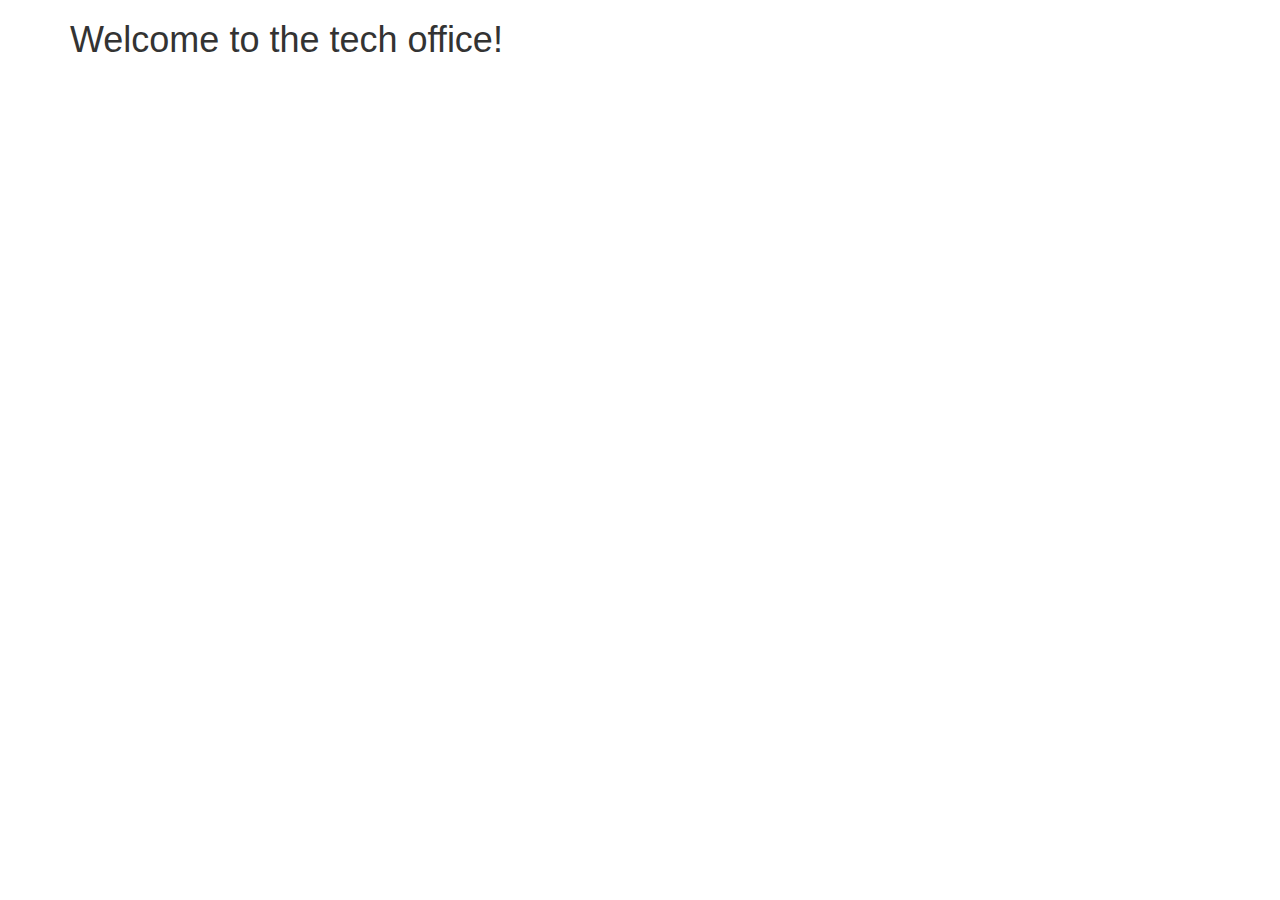
==== tech-office/index.html @ 54673483 "Created new dashboard for the tech office." ====
<!DOCTYPE html>
<html>
<head>
	<link rel="stylesheet" type="text/css" href="https://maxcdn.bootstrapcdn.com/bootstrap/3.3.6/css/bootstrap.min.css">
	<link rel="stylesheet" type="text/css" href="styling.css">
	<title>Tech Office Dashboard</title>
</head>
<body>
	<div id="header">
	</div>
	<div id="content">
		<div class="container">
			<h1>Welcome to the tech office!</h1>
		</div>
	</div>
	<script type="text/javascript" src="https://maxcdn.bootstrapcdn.com/bootstrap/3.3.6/js/bootstrap.min.js"></script>
	<script type="text/javascript" src="app.js"></script>
</body>
</html>
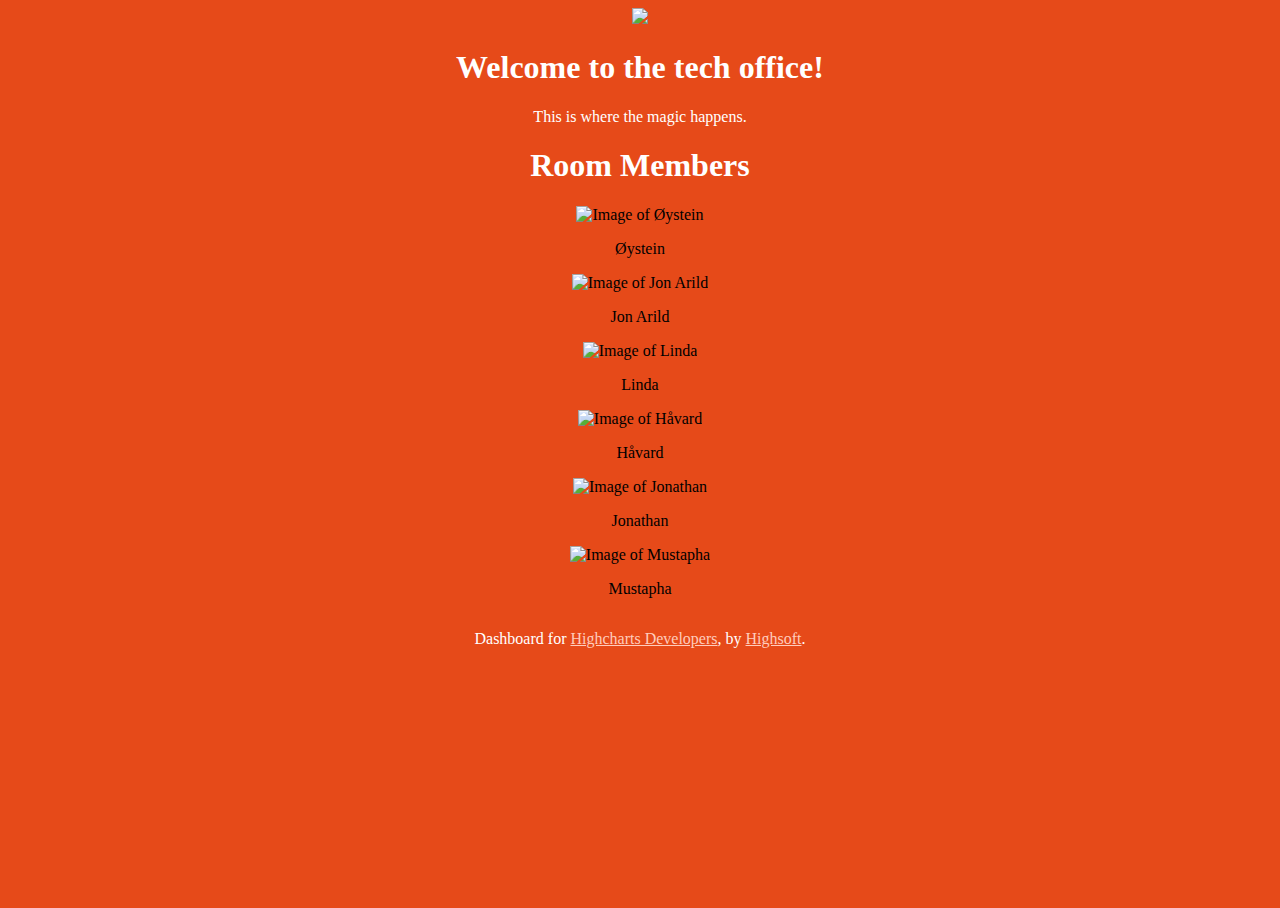
==== commit 631f92d3: "tech-office: styled member cards." ====
--- a/tech-office/index.html
+++ b/tech-office/index.html
@@ -1,19 +1,111 @@
 <!DOCTYPE html>
 <html>
 <head>
-	<link rel="stylesheet" type="text/css" href="https://maxcdn.bootstrapcdn.com/bootstrap/3.3.6/css/bootstrap.min.css">
+	<meta charset="utf-8">
+	<link rel="stylesheet" type="text/css" href="bootstrap.min.css">
 	<link rel="stylesheet" type="text/css" href="styling.css">
 	<title>Tech Office Dashboard</title>
 </head>
 <body>
-	<div id="header">
-	</div>
-	<div id="content">
-		<div class="container">
-			<h1>Welcome to the tech office!</h1>
+<div class="container-fluid cover">
+	<div class="row cover-inner">
+		<div class="col-xs-12">
+			<div class="container-fluid">
+				<div class="row">
+					<div class="col-xs-12">
+						<a href="#"><img src="http://www.highcharts.com/media/templates/highsoft_bootstrap/images/logo.svg" /></a>
+					</div>
+				</div>
+			</div>
+		</div>
+		<div class="col-xs-12">
+			<div class="container-fluid">
+				<div class="row">
+					<div class="col-md-4 vertical-center">
+						<h1>Welcome to the tech office!</h1>
+						<p class="lead">This is where the magic happens.</p>
+					</div>
+					<div class="col-md-8">
+						<h1>Room Members</h1>
+						<div class="row">
+							<div class="col-xs-4">
+								<div class="card member">
+									<div class="card-img-top">
+										<img src="https://scontent-waw1-1.xx.fbcdn.net/hphotos-xpf1/v/t1.0-9/12932817_1129196760465178_7040126759148174866_n.jpg?oh=612bc4f26747f590011d1a78110c69bd&oe=57B79EA1" alt="Image of Øystein">
+									</div>
+									<div class="card-block">
+										<p class="card-title">Øystein</p>
+									</div>
+								</div>
+							</div>
+							<div class="col-xs-4">
+								<div class="card member">
+									<div class="card-img-top">
+										<img src="https://scontent-waw1-1.xx.fbcdn.net/hphotos-prn2/v/t1.0-9/10407443_10152545614277424_6749747905968700287_n.jpg?oh=d88b58dc48fedc3aa77af477376be0d3&oe=577D32D4" alt="Image of Jon Arild">
+									</div>
+									<div class="card-block">
+										<p class="card-title">Jon Arild</p>
+									</div>
+								</div>
+							</div>
+							<div class="col-xs-4">
+								<div class="card member">
+									<div class="card-img-top">
+										<img src="https://scontent-waw1-1.xx.fbcdn.net/hphotos-xlf1/v/t1.0-9/8274_10153203332931618_7332942839057775483_n.jpg?oh=73b51e4b213fe2ecae5bf06d51c67ee4&amp;oe=578801D2" alt="Image of Linda">
+									</div>
+									<div class="card-block">
+										<p class="card-title">Linda</p>
+									</div>
+								</div>
+							</div>
+							<div class="col-xs-4">
+								<div class="card member">
+									<div class="card-img-top">
+										<img src="https://scontent-waw1-1.xx.fbcdn.net/hphotos-xlf1/v/t1.0-9/1910653_38845875607_1952_n.jpg?oh=f3b18a900a8d956c94ce9b00692518fc&oe=57831CE9" alt="Image of Håvard">
+									</div>
+									<div class="card-block">
+										<p class="card-title">Håvard</p>
+									</div>
+								</div>
+							</div>
+							<div class="col-xs-4">
+								<div class="card member">
+									<div class="card-img-top">
+										<img src="https://scontent-waw1-1.xx.fbcdn.net/hphotos-xta1/t31.0-8/11896532_505469352949216_741050106062548771_o.jpg" alt="Image of Jonathan">
+									</div>
+									<div class="card-block">
+										<p class="card-title">Jonathan</p>
+									</div>
+								</div>
+							</div>
+							<div class="col-xs-4">
+								<div class="card member">
+									<div class="card-img-top">
+										<img src="https://scontent-waw1-1.xx.fbcdn.net/hphotos-xaf1/t31.0-8/10620010_708793502545767_3946960369250303565_o.jpg" alt="Image of Mustapha">
+									</div>
+									<div class="card-block">
+										<p class="card-title">Mustapha</p>
+									</div>
+								</div>
+							</div>
+						</div>
+					</div>
+				</div>
+			</div>
+		</div>
+		<div class="col-xs-12 vertical-bottom">
+			<div class="container-fluid">
+				<div class="row">
+					<div class="col-xs-12">
+						<p>Dashboard for <a href="www.highcharts.com">Highcharts Developers</a>, by <a href="www.highcharts.com/about">Highsoft</a>.</p>
+					</div>
+				</div>
+			</div>
 		</div>
 	</div>
-	<script type="text/javascript" src="https://maxcdn.bootstrapcdn.com/bootstrap/3.3.6/js/bootstrap.min.js"></script>
+</div>
+	<script type="text/javascript" src="https://ajax.googleapis.com/ajax/libs/jquery/2.1.4/jquery.min.js"></script>
+	<script type="text/javascript" src="bootstrap.min.js"></script>
 	<script type="text/javascript" src="app.js"></script>
 </body>
 </html>--- a/tech-office/styling.css
+++ b/tech-office/styling.css
@@ -0,0 +1,55 @@
+/*
+ * Globals
+ */
+
+/* Links */
+a,
+a:focus,
+a:hover {
+  color: #FFCCBC;
+}
+
+/*
+ * Base structure
+ */
+html,
+body,
+.cover,
+.cover-inner {
+  height: 100%;
+}
+
+body {
+  text-align: center;
+  background-color: #E64A19;
+  color: #FFFFFF;
+}
+
+/*
+ * Card
+ */
+.card.member {
+  color: #000000;
+  overflow: hidden;
+}
+
+.card.member .card-img-top {
+  max-height: 200px;
+  max-width: 100%;
+  overflow: hidden;
+}
+.card.member .card-img-top img {
+  max-width: 100%;
+}
+
+
+
+.vertical-center {
+  align-self: center;
+}
+.vertical-top {
+  align-self: flex-start;
+}
+.vertical-bottom {
+  align-self: flex-end;
+}
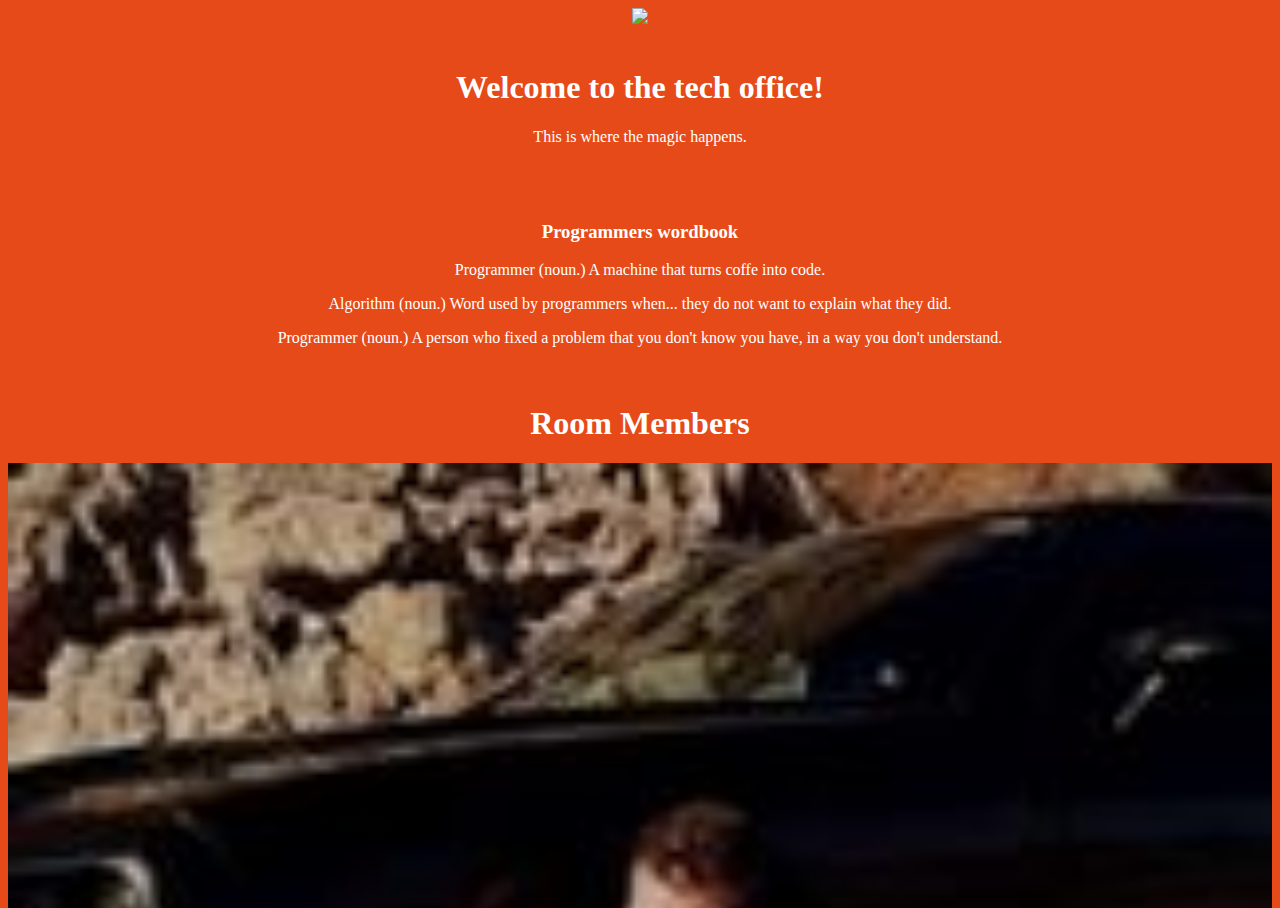
==== commit 066ee6be: "tech-office: improved responsitivity of images." ====
--- a/tech-office/index.html
+++ b/tech-office/index.html
@@ -21,67 +21,97 @@
 		<div class="col-xs-12">
 			<div class="container-fluid">
 				<div class="row">
-					<div class="col-md-4 vertical-center">
-						<h1>Welcome to the tech office!</h1>
-						<p class="lead">This is where the magic happens.</p>
+					<div class="col-md-6 vertical-center info">
+						<div class="row">
+							<div class="col-xs-12">
+								<h1>Welcome to the tech office!</h1>
+								<p class="lead">This is where the magic happens.</p>
+							</div>
+						</div>
+						<div class="row">
+							<div class="col-xs-12">
+								<h3>Programmers wordbook</h3>
+								<blockquote class="blockquote">
+									<p class="m-b-0">Programmer (noun.) A machine that turns coffe into code.</p>
+								</blockquote>
+								<blockquote class="blockquote">
+									<p class="m-b-0">Algorithm (noun.) Word used by programmers when... they do not want to explain what they did.</p>
+								</blockquote>
+								<blockquote class="blockquote">
+									<p class="m-b-0">Programmer (noun.) A person who fixed a problem that you don't know you have, in a way you don't understand.</p>
+								</blockquote>
+							</div>
+						</div>
 					</div>
-					<div class="col-md-8">
+					<div class="col-md-6">
 						<h1>Room Members</h1>
 						<div class="row">
-							<div class="col-xs-4">
+							<div class="col-xs-6 col-lg-4">
 								<div class="card member">
-									<div class="card-img-top">
-										<img src="https://scontent-waw1-1.xx.fbcdn.net/hphotos-xpf1/v/t1.0-9/12932817_1129196760465178_7040126759148174866_n.jpg?oh=612bc4f26747f590011d1a78110c69bd&oe=57B79EA1" alt="Image of Øystein">
+									<div class="card-img-top sixteen-nine">
+										<div class="content">
+											<img src="./images/oystein.jpg" alt="Image of Øystein">
+										</div>
 									</div>
 									<div class="card-block">
 										<p class="card-title">Øystein</p>
 									</div>
 								</div>
 							</div>
-							<div class="col-xs-4">
+							<div class="col-xs-6 col-lg-4">
 								<div class="card member">
-									<div class="card-img-top">
-										<img src="https://scontent-waw1-1.xx.fbcdn.net/hphotos-prn2/v/t1.0-9/10407443_10152545614277424_6749747905968700287_n.jpg?oh=d88b58dc48fedc3aa77af477376be0d3&oe=577D32D4" alt="Image of Jon Arild">
+									<div class="card-img-top sixteen-nine">
+										<div class="content">
+											<img src="./images/jon.jpg" alt="Image of Jon Arild">
+										</div>
 									</div>
 									<div class="card-block">
 										<p class="card-title">Jon Arild</p>
 									</div>
 								</div>
 							</div>
-							<div class="col-xs-4">
+							<div class="col-xs-6 col-lg-4">
 								<div class="card member">
-									<div class="card-img-top">
-										<img src="https://scontent-waw1-1.xx.fbcdn.net/hphotos-xlf1/v/t1.0-9/8274_10153203332931618_7332942839057775483_n.jpg?oh=73b51e4b213fe2ecae5bf06d51c67ee4&amp;oe=578801D2" alt="Image of Linda">
+									<div class="card-img-top sixteen-nine">
+										<div class="content">
+											<img src="./images/linda.jpg" alt="Image of Linda">
+										</div>
 									</div>
 									<div class="card-block">
 										<p class="card-title">Linda</p>
 									</div>
 								</div>
 							</div>
-							<div class="col-xs-4">
+							<div class="col-xs-6 col-lg-4">
 								<div class="card member">
-									<div class="card-img-top">
-										<img src="https://scontent-waw1-1.xx.fbcdn.net/hphotos-xlf1/v/t1.0-9/1910653_38845875607_1952_n.jpg?oh=f3b18a900a8d956c94ce9b00692518fc&oe=57831CE9" alt="Image of Håvard">
+									<div class="card-img-top sixteen-nine">
+										<div class="content">
+											<img src="./images/havard.jpg" alt="Image of Håvard">
+										</div>
 									</div>
 									<div class="card-block">
 										<p class="card-title">Håvard</p>
 									</div>
 								</div>
 							</div>
-							<div class="col-xs-4">
+							<div class="col-xs-6 col-lg-4">
 								<div class="card member">
-									<div class="card-img-top">
-										<img src="https://scontent-waw1-1.xx.fbcdn.net/hphotos-xta1/t31.0-8/11896532_505469352949216_741050106062548771_o.jpg" alt="Image of Jonathan">
+									<div class="card-img-top sixteen-nine">
+										<div class="content">
+											<img src="./images/jonathan.jpg" alt="Image of Jonathan">
+										</div>
 									</div>
 									<div class="card-block">
 										<p class="card-title">Jonathan</p>
 									</div>
 								</div>
 							</div>
-							<div class="col-xs-4">
+							<div class="col-xs-6 col-lg-4">
 								<div class="card member">
-									<div class="card-img-top">
-										<img src="https://scontent-waw1-1.xx.fbcdn.net/hphotos-xaf1/t31.0-8/10620010_708793502545767_3946960369250303565_o.jpg" alt="Image of Mustapha">
+									<div class="card-img-top sixteen-nine">
+										<div class="content">
+											<img src="./images/mustapha.jpg" alt="Image of Mustapha">
+										</div>
 									</div>
 									<div class="card-block">
 										<p class="card-title">Mustapha</p>
--- a/tech-office/styling.css
+++ b/tech-office/styling.css
@@ -17,6 +17,8 @@
 .cover,
 .cover-inner {
   height: 100%;
+  max-width: 100%;
+  overflow: hidden;
 }
 
 body {
@@ -34,14 +36,17 @@
 }
 
 .card.member .card-img-top {
-  max-height: 200px;
-  max-width: 100%;
+  /*max-height: 200px;*/
+  /*max-width: 100%;*/
   overflow: hidden;
 }
 .card.member .card-img-top img {
-  max-width: 100%;
+  width: 100%;
 }
 
+.info > .row {
+  padding: 20px 0;
+}
 
 
 .vertical-center {
@@ -53,3 +58,20 @@
 .vertical-bottom {
   align-self: flex-end;
 }
+
+.sixteen-nine {
+  position: relative;
+}
+.sixteen-nine:before {
+  display: block;
+  content: "";
+  width: 100%;
+  padding-top: 100%;
+}
+.sixteen-nine > .content {
+  position: absolute;
+  top: 0;
+  left: 0;
+  right: 0;
+  bottom: 0;
+}